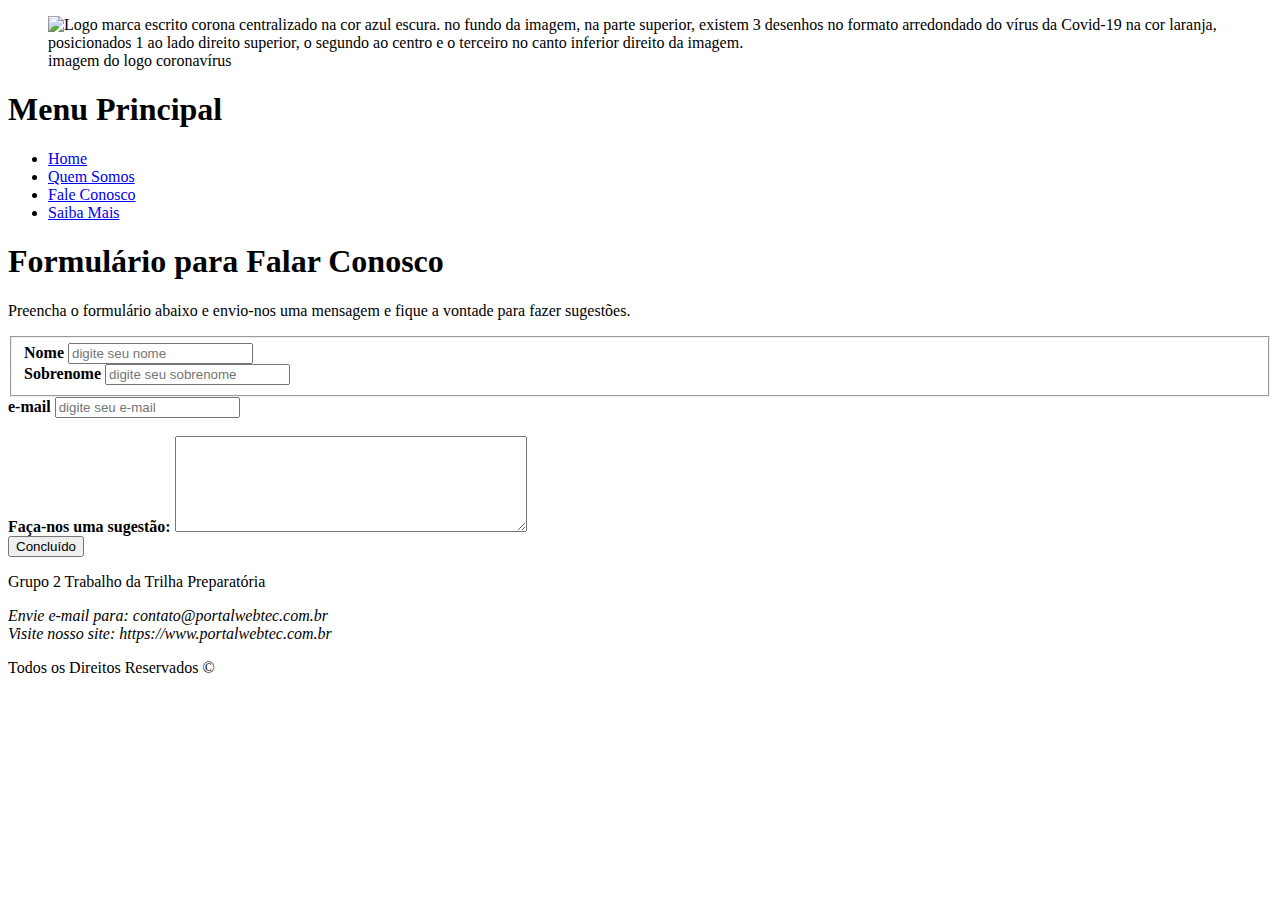
==== fale_conosco.html @ a6242ce7 "projeto de landing page estruturado" ====
<!DOCTYPE html>
<html lang="pt-br">
<head>
    <meta charset="UTF-8">
    <meta http-equiv="X-UA-Compatible" content="IE=edge">
    <meta name="viewport" content="width=device-width, initial-scale=1.0">
    <meta name="description" content="Fique informado sobre as últimas matérias  sobre os avanços de pesquisas e resultados de boas notícias sobre o Covid-19">        

    <title>Gama ComVida - Fale Conosco</title>

    <link rel="stylesheet" type="text/css" href="https://www.portalwebtec.com.br/gama_comvida/css/style.css">    
    <link rel="shortcut icon" href="https://www.portalwebtec.com.br/gama_comvida/img/logo_g2.png">

</head>

<body>

    <div id=!corfundo">

        <header id="cabecasite">
<figure>
                <img id="imagem" src="https://www.portalwebtec.com.br/gama_comvida/img/logo_corona.png" alt="Logo marca escrito corona centralizado na cor azul escura. no fundo da imagem,  na parte superior,  existem 3  desenhos no formato arredondado do vírus da Covid-19 na cor laranja, posicionados 1 ao lado direito superior, o segundo ao centro e o terceiro no canto inferior direito da imagem."/>
            
                <figcaption>imagem do logo coronavírus</figcaption>         
            
            </figure>
            
            <nav id="menu">

    <h1>Menu Principal</h1>

    <ul>
    
        <li><a href="https://www.portalwebtec.com.br/gama_comvida/index.html">Home</a></li>
<li><a href="https://www.portalwebtec.com.br/gama_comvida/quem_somos.html">Quem Somos</a></li>          
<li><a href="https://www.portalwebtec.com.br/gama_comvida/fale_conosco.html">Fale Conosco</a></li>
<li><a href="https://www.portalwebtec.com.br/gama_comvida/saiba_mais.html">Saiba Mais</a></li>

</ul>

</nav>
</header>

<div class="fale_conosco">
<h1 class="titulo">Formulário para  Falar Conosco</h1>

<p class="sub_titulo">
Preencha o formulário abaixo e envio-nos uma mensagem e fique a vontade para  fazer sugestões.
</p>
</div>

<form onsubmit="return mSg()" method="post">

    <fieldset class="grupo">
    <div class="campo">

<label for="nome"><strong>Nome</strong></label>
<input type="text" name="nome" id="nome" required placeholder="digite seu nome">

</div>

<div class="campo">
<label for="sobrenome"><strong>Sobrenome</strong></label>
<input type="text" name="sobrenome" id="sobrenome" required placeholder="digite seu sobrenome">

</div>
</fieldset>

<div class="campo">
<label for="nome"><strong>e-mail</strong></label>
<input type="email" name="email" id="name" required placeholder="digite seu e-mail">

</div>

<div class="campo">
<br>

<label for="sugestao"><strong>Faça-nos uma sugestão: </strong></label>
<textarea rows="6" style="width: 26em" id="sugestao" name="sugestao"></textarea>
</div>

<button class="botao" type="submit" onsubmit="mSg()">Concluído</button>

</form>

<footer id="footer">

    <p>Grupo 2 Trabalho da Trilha Preparatória</p>
<address>Envie e-mail para: contato@portalwebtec.com.br<br>
Visite nosso site: https://www.portalwebtec.com.br<br>
</address>        
<p>Todos os Direitos Reservados &#0169;</p>    
</footer>

<script src="https://www.portalwebtec.com.br/gama_comvida/js/msg_enviada.js"></script>


</body>
</html>
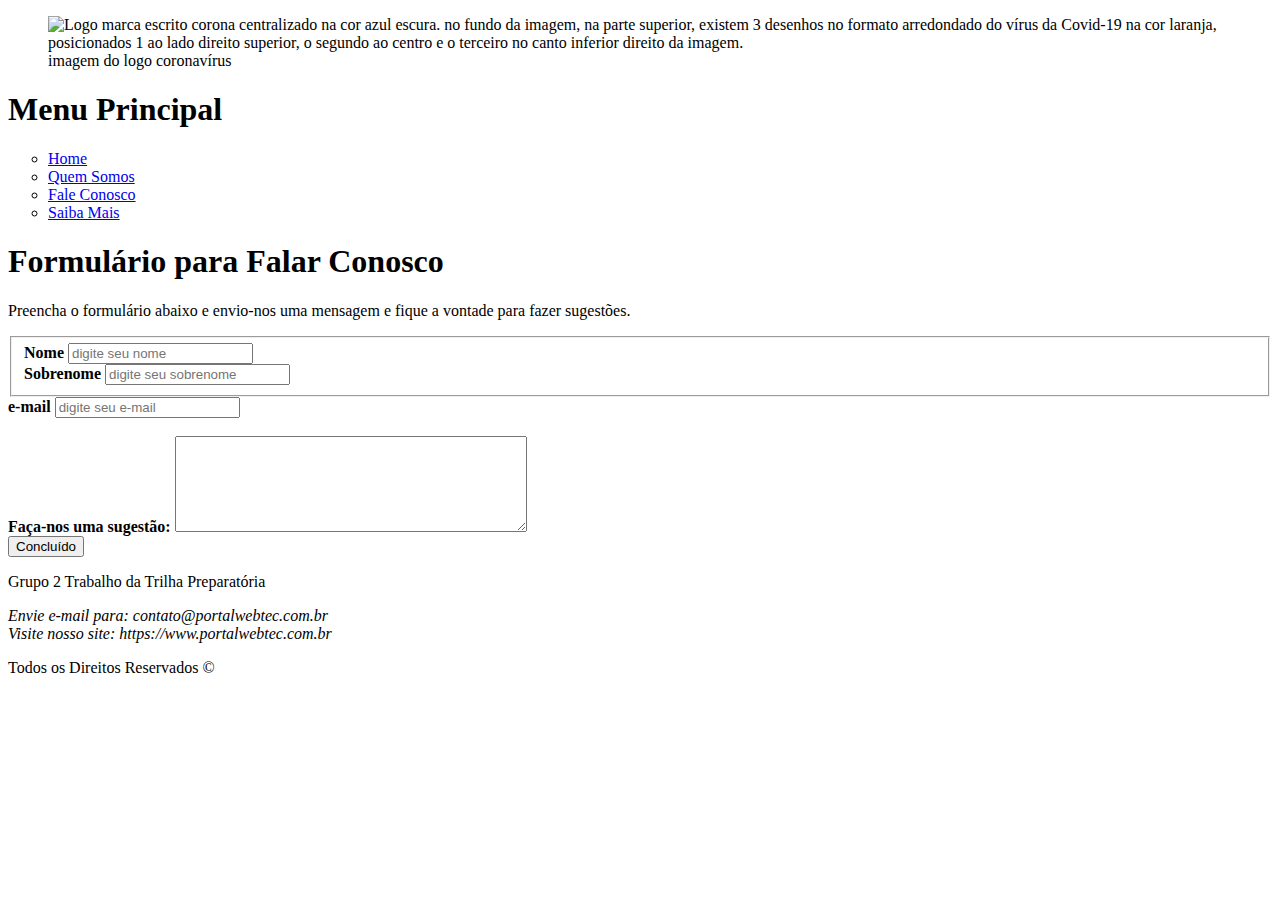
==== commit ded44b88: "feitas as últimas alterações nos arquivos idex.html quem_somos.html saiba_mais.html fale_conosco.htm" ====
--- a/fale_conosco.html
+++ b/fale_conosco.html
@@ -1,15 +1,17 @@
 <!DOCTYPE html>
 <html lang="pt-br">
+
 <head>
     <meta charset="UTF-8">
     <meta http-equiv="X-UA-Compatible" content="IE=edge">
     <meta name="viewport" content="width=device-width, initial-scale=1.0">
-    <meta name="description" content="Fique informado sobre as últimas matérias  sobre os avanços de pesquisas e resultados de boas notícias sobre o Covid-19">        
+    <meta name="description"
+        content="Fique informado sobre as últimas matérias  sobre os avanços de pesquisas e resultados de boas notícias sobre o Covid-19">
 
     <title>Gama ComVida - Fale Conosco</title>
 
-    <link rel="stylesheet" type="text/css" href="https://www.portalwebtec.com.br/gama_comvida/css/style.css">    
-    <link rel="shortcut icon" href="https://www.portalwebtec.com.br/gama_comvida/img/logo_g2.png">
+    <link rel="stylesheet" type="text/css" href="https://www.portalwebtec.com.br/gama_comvida/css/style.css" media="screen">
+    <link rel="icon" href="https://www.portalwebtec.com.br/gama_comvida/img/logo_g2.png">
 
 </head>
 
@@ -18,82 +20,84 @@
     <div id=!corfundo">
 
         <header id="cabecasite">
-<figure>
-                <img id="imagem" src="https://www.portalwebtec.com.br/gama_comvida/img/logo_corona.png" alt="Logo marca escrito corona centralizado na cor azul escura. no fundo da imagem,  na parte superior,  existem 3  desenhos no formato arredondado do vírus da Covid-19 na cor laranja, posicionados 1 ao lado direito superior, o segundo ao centro e o terceiro no canto inferior direito da imagem."/>
-            
-                <figcaption>imagem do logo coronavírus</figcaption>         
-            
+            <figure>
+                <img id="imagem" src="https://www.portalwebtec.com.br/gama_comvida/img/logo_corona.png"
+                    alt="Logo marca escrito corona centralizado na cor azul escura. no fundo da imagem,  na parte superior,  existem 3  desenhos no formato arredondado do vírus da Covid-19 na cor laranja, posicionados 1 ao lado direito superior, o segundo ao centro e o terceiro no canto inferior direito da imagem." />
+
+                <figcaption>imagem do logo coronavírus</figcaption>
+
             </figure>
-            
+
             <nav id="menu">
 
-    <h1>Menu Principal</h1>
+                <h1>Menu Principal</h1>
 
-    <ul>
-    
-        <li><a href="https://www.portalwebtec.com.br/gama_comvida/index.html">Home</a></li>
-<li><a href="https://www.portalwebtec.com.br/gama_comvida/quem_somos.html">Quem Somos</a></li>          
-<li><a href="https://www.portalwebtec.com.br/gama_comvida/fale_conosco.html">Fale Conosco</a></li>
-<li><a href="https://www.portalwebtec.com.br/gama_comvida/saiba_mais.html">Saiba Mais</a></li>
+                <ul type="circle">
 
-</ul>
+                    <li><a href="https://www.portalwebtec.com.br/gama_comvida/index.html">Home</a></li>
+                    <li><a href="https://www.portalwebtec.com.br/gama_comvida/quem_somos.html">Quem Somos</a></li>
+                    <li><a href="https://www.portalwebtec.com.br/gama_comvida/fale_conosco.html">Fale Conosco</a></li>
+                    <li><a href="https://www.portalwebtec.com.br/gama_comvida/saiba_mais.html">Saiba Mais</a></li>
 
-</nav>
-</header>
+                </ul>
 
-<div class="fale_conosco">
-<h1 class="titulo">Formulário para  Falar Conosco</h1>
+            </nav>
+        </header>
 
-<p class="sub_titulo">
-Preencha o formulário abaixo e envio-nos uma mensagem e fique a vontade para  fazer sugestões.
-</p>
-</div>
+        <div class="fale_conosco">
+            <h1 class="titulo">Formulário para Falar Conosco</h1>
 
-<form onsubmit="return mSg()" method="post">
+            <p class="sub_titulo">
+                Preencha o formulário abaixo e envio-nos uma mensagem e fique a vontade para fazer sugestões.
+            </p>
+        </div>
 
-    <fieldset class="grupo">
-    <div class="campo">
+        <form onsubmit="return mSg()" method="post">
 
-<label for="nome"><strong>Nome</strong></label>
-<input type="text" name="nome" id="nome" required placeholder="digite seu nome">
+            <fieldset class="grupo">
+                <div class="campo">
 
-</div>
+                    <label for="nome"><strong>Nome</strong></label>
+                    <input type="text" name="nome" id="nome" required placeholder="digite seu nome">
 
-<div class="campo">
-<label for="sobrenome"><strong>Sobrenome</strong></label>
-<input type="text" name="sobrenome" id="sobrenome" required placeholder="digite seu sobrenome">
+                </div>
 
-</div>
-</fieldset>
+                <div class="campo">
+                    <label for="sobrenome"><strong>Sobrenome</strong></label>
+                    <input type="text" name="sobrenome" id="sobrenome" required placeholder="digite seu sobrenome">
 
-<div class="campo">
-<label for="nome"><strong>e-mail</strong></label>
-<input type="email" name="email" id="name" required placeholder="digite seu e-mail">
+                </div>
+            </fieldset>
 
-</div>
+            <div class="campo">
+                <label for="nome"><strong>e-mail</strong></label>
+                <input type="email" name="email" id="name" required placeholder="digite seu e-mail">
 
-<div class="campo">
-<br>
+            </div>
 
-<label for="sugestao"><strong>Faça-nos uma sugestão: </strong></label>
-<textarea rows="6" style="width: 26em" id="sugestao" name="sugestao"></textarea>
-</div>
+            <div class="campo">
+                <br>
 
-<button class="botao" type="submit" onsubmit="mSg()">Concluído</button>
+                <label for="sugestao"><strong>Faça-nos uma sugestão: </strong></label>
+                <textarea rows="6" style="width: 26em" id="sugestao" name="sugestao"></textarea>
+            </div>
 
-</form>
+            <button class="botao" type="submit" onsubmit="mSg()">Concluído</button>
 
-<footer id="footer">
+        </form>
 
-    <p>Grupo 2 Trabalho da Trilha Preparatória</p>
-<address>Envie e-mail para: contato@portalwebtec.com.br<br>
-Visite nosso site: https://www.portalwebtec.com.br<br>
-</address>        
-<p>Todos os Direitos Reservados &#0169;</p>    
-</footer>
+        <footer id="footer">
 
-<script src="https://www.portalwebtec.com.br/gama_comvida/js/msg_enviada.js"></script>
+            <p>Grupo 2 Trabalho da Trilha Preparatória</p>
+            <address>Envie e-mail para: contato@portalwebtec.com.br<br>
+                Visite nosso site: https://www.portalwebtec.com.br<br>
+            </address>
+            <p>Todos os Direitos Reservados &#0169;</p>
+        </footer>
+
+        <script src="https://www.portalwebtec.com.br/gama_comvida/js/msg_enviada.js"></script>
 
 
 </body>
+
 </html>